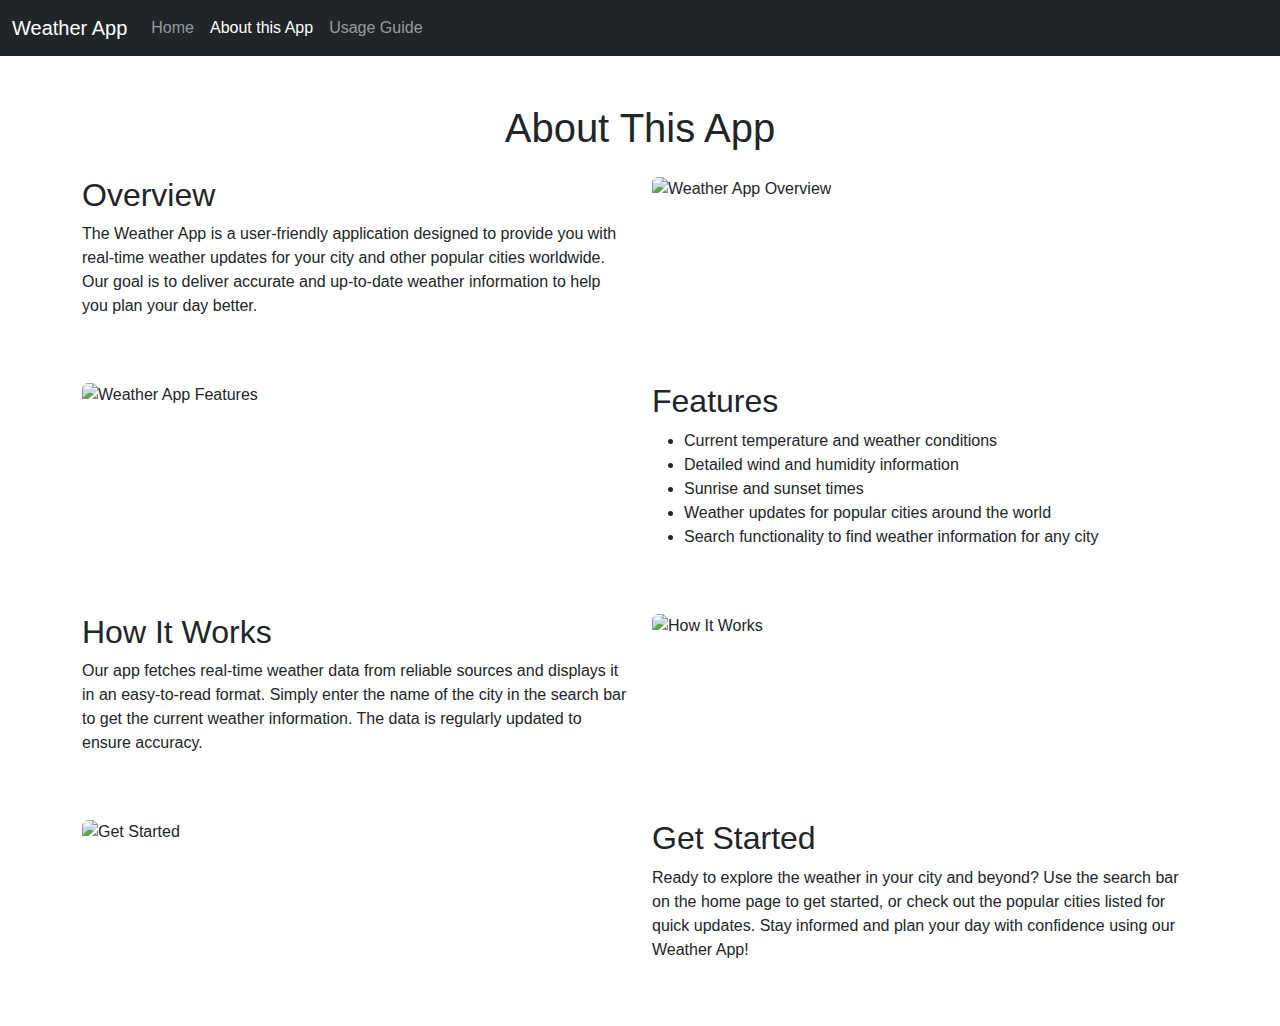
==== about.html @ dafa6f92 "final deploy" ====
<!doctype html>
<html lang="en">

<head>
    <meta charset="utf-8">
    <meta name="viewport" content="width=device-width, initial-scale=1">
    <title>About This App - Weather App</title>
    <link href="https://cdn.jsdelivr.net/npm/bootstrap@5.3.3/dist/css/bootstrap.min.css" rel="stylesheet"
        integrity="sha384-QWTKZyjpPEjISv5WaRU9OFeRpok6YctnYmDr5pNlyT2bRjXh0JMhjY6hW+ALEwIH" crossorigin="anonymous">
    <link rel="stylesheet" href="styles.css">
</head>

<body>
    <nav class="navbar navbar-expand-lg navbar-dark bg-dark">
        <div class="container-fluid">
            <a class="navbar-brand" href="#">Weather App</a>
            <button class="navbar-toggler" type="button" data-bs-toggle="collapse"
                data-bs-target="#navbarSupportedContent" aria-controls="navbarSupportedContent" aria-expanded="false"
                aria-label="Toggle navigation">
                <span class="navbar-toggler-icon"></span>
            </button>
            <div class="collapse navbar-collapse" id="navbarSupportedContent">
                <ul class="navbar-nav me-auto mb-2 mb-lg-0">
                    <li class="nav-item">
                        <a class="nav-link " aria-current="page" href="index.html">Home</a>
                    </li>
                    <li class="nav-item">
                        <a class="nav-link active" href="about.html">About this App</a>
                    </li>
                    <li class="nav-item">
                        <a class="nav-link" href="guide.html">Usage Guide</a>
                    </li>
                </ul>
            </div>
        </div>
    </nav>

    <div class="container my-5">
        <h1 class="text-center mb-4">About This App</h1>

        <section class="mb-5">
            <div class="row">
                <div class="col-md-6">
                    <h2>Overview</h2>
                    <p>The Weather App is a user-friendly application designed to provide you with real-time weather
                        updates for your city and other popular cities worldwide. Our goal is to deliver accurate and
                        up-to-date weather information to help you plan your day better.</p>
                </div>
                <div class="col-md-6">
                    <img src="https://s3.amazonaws.com/blog.invisionapp.com/uploads/2018/05/weather-app-4.png"
                        class="img-fluid rounded" alt="Weather App Overview">
                </div>
            </div>
        </section>

        <section class="mb-5">
            <div class="row">
                <div class="col-md-6">
                    <img src="https://via.placeholder.com/600x400" class="img-fluid rounded" alt="Weather App Features">
                </div>
                <div class="col-md-6">
                    <h2>Features</h2>
                    <ul>
                        <li>Current temperature and weather conditions</li>
                        <li>Detailed wind and humidity information</li>
                        <li>Sunrise and sunset times</li>
                        <li>Weather updates for popular cities around the world</li>
                        <li>Search functionality to find weather information for any city</li>
                    </ul>
                </div>
            </div>
        </section>

        <section class="mb-5">
            <div class="row">
                <div class="col-md-6">
                    <h2>How It Works</h2>
                    <p>Our app fetches real-time weather data from reliable sources and displays it in an easy-to-read
                        format. Simply enter the name of the city in the search bar to get the current weather
                        information. The data is regularly updated to ensure accuracy.</p>
                </div>
                <div class="col-md-6">
                    <img src="https://via.placeholder.com/600x400" class="img-fluid rounded" alt="How It Works">
                </div>
            </div>
        </section>

        <section>
            <div class="row">
                <div class="col-md-6">
                    <img src="https://via.placeholder.com/600x400" class="img-fluid rounded" alt="Get Started">
                </div>
                <div class="col-md-6">
                    <h2>Get Started</h2>
                    <p>Ready to explore the weather in your city and beyond? Use the search bar on the home page to get
                        started, or check out the popular cities listed for quick updates. Stay informed and plan your
                        day with confidence using our Weather App!</p>
                </div>
            </div>
        </section>
    </div>

    <script src="https://cdn.jsdelivr.net/npm/bootstrap@5.3.3/dist/js/bootstrap.bundle.min.js"
        integrity="sha384-YvpcrYf0tY3lHB60NNkmXc5s9fDVZLESaAA55NDzOxhy9GkcIdslK1eN7N6jIeHz"
        crossorigin="anonymous"></script>
    <script src="script.js"></script>
</body>

</html>
---- styles.css ----
body {
    background-image: url('https://encrypted-tbn0.gstatic.com/images?q=tbn:ANd9GcQoBnV4HltvAViKCMQJ5YsDNIk15t3pke5w0w&s');
    background-repeat: no-repeat;
    background-size: cover;
    font-family: 'Arial', sans-serif;
}
nav{
    background-color: #2e4c8b;
}

.card {
    border: none;
    position: relative;
    overflow: hidden;
    border-radius: 15px;
    width: 20rem;
    height: 14rem;
}

.card-img {
    width: 100%;
    height: auto;
    background-size:cover;
    filter: blur(3px);
    transition: transform 0.3s, filter 0.3s;
}

.card:hover .card-img {
    transform: scale(1.1);
    filter: blur(1px);
}

.card-img-overlay {
    position: absolute;
    top: 0;
    right: 0;
    bottom: 0;
    left: 0;
    display: flex;
    flex-direction: column;
    justify-content: center;
    align-items: center;
    color: white;
    text-shadow: 0 1px 2px rgba(0, 0, 0, 0.7s);
    background: rgba(0, 0, 0, 0.5); /* Optional: dark overlay for better text readability */
}

.card-header, .card-body {
    background: transparent;
    border: none;
}

.btn {
    background-color: #a3c5ff;
    color: black;
    border: none;
}

.btn:hover {
    background-color: #6a11cb;
    transform: scale(1.05);
}

.table {
    background: rgba(0, 0, 0, 0.2);
}

.table th, .table td {
    border: none;
}
.table td{
    background: rgba(0, 0, 0, 0.01);

}

.table th {
    background: rgba(0, 0, 0, 0.1);
}

.table-responsive {
    background: rgba(0, 0, 0, 0);
    border-radius: 15px;
    overflow: hidden;
}
.img-fluid{
    width: 500px;
    height: 300px;
    background-size: cover;
}
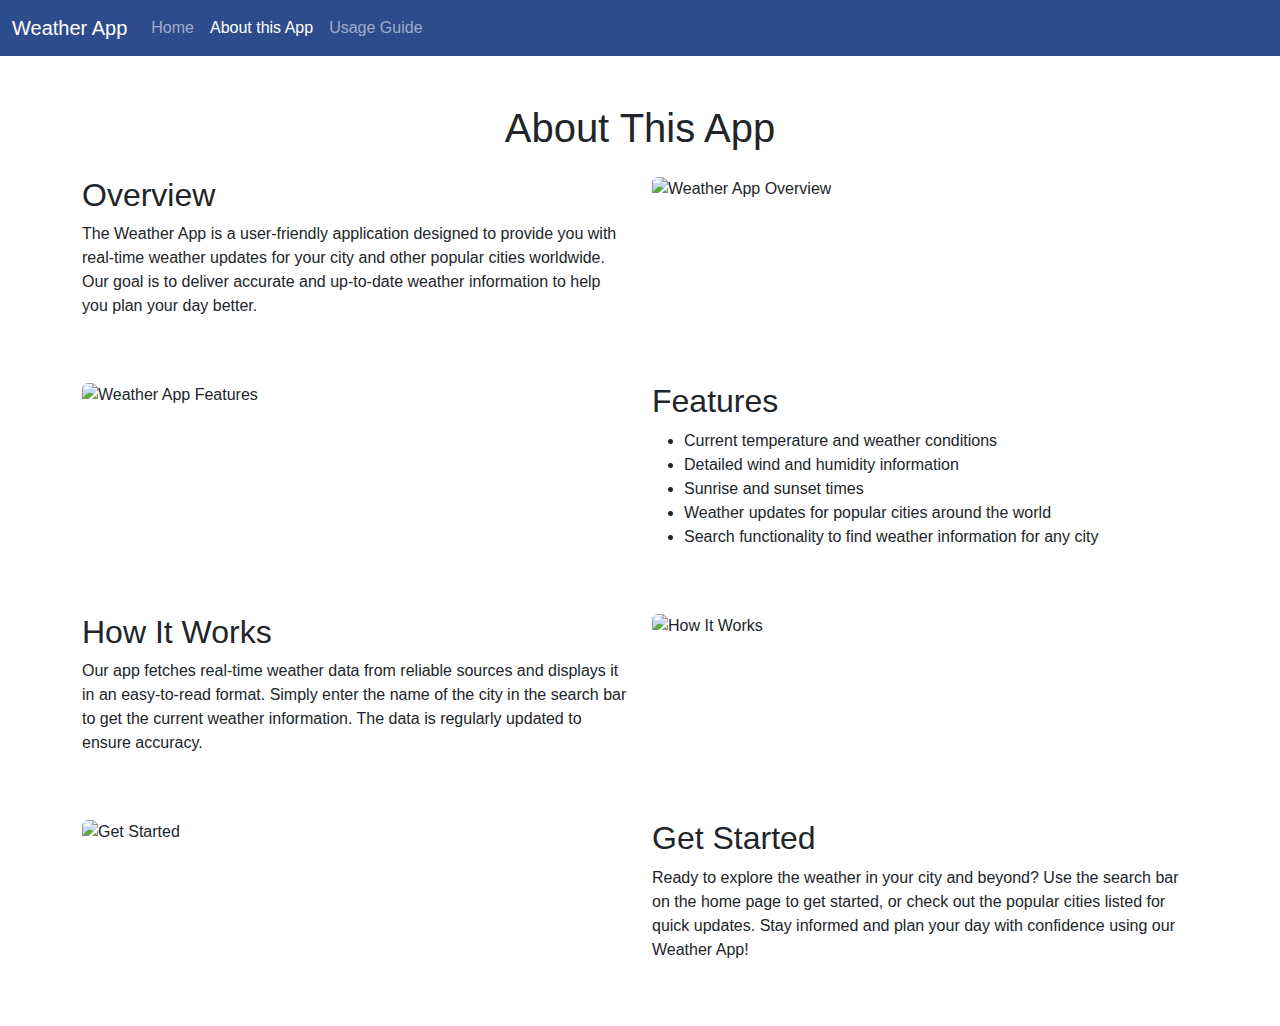
==== commit 04ba5b2f: "cities image changed" ====
--- a/about.html
+++ b/about.html
@@ -11,7 +11,7 @@
 </head>
 
 <body>
-    <nav class="navbar navbar-expand-lg navbar-dark bg-dark">
+    <nav class="navbar navbar-expand-lg navbar-dark">
         <div class="container-fluid">
             <a class="navbar-brand" href="#">Weather App</a>
             <button class="navbar-toggler" type="button" data-bs-toggle="collapse"
@@ -56,7 +56,8 @@
         <section class="mb-5">
             <div class="row">
                 <div class="col-md-6">
-                    <img src="https://via.placeholder.com/600x400" class="img-fluid rounded" alt="Weather App Features">
+                    <img src="https://tvishacdn.tvisha.com/data/images/2208200917/What_are_the_weather_features.png"
+                        class="img-fluid rounded" alt="Weather App Features">
                 </div>
                 <div class="col-md-6">
                     <h2>Features</h2>
@@ -80,7 +81,8 @@
                         information. The data is regularly updated to ensure accuracy.</p>
                 </div>
                 <div class="col-md-6">
-                    <img src="https://via.placeholder.com/600x400" class="img-fluid rounded" alt="How It Works">
+                    <img src="https://media.istockphoto.com/id/1442507354/vector/weather-forecast-widget-icon-set.jpg?s=612x612&w=0&k=20&c=Q8pbgqeY7eOgpXKKF71AGQfvOX1-oak9OcavxTCLJgw="
+                        class="img-fluid rounded" alt="How It Works">
                 </div>
             </div>
         </section>
@@ -88,7 +90,8 @@
         <section>
             <div class="row">
                 <div class="col-md-6">
-                    <img src="https://via.placeholder.com/600x400" class="img-fluid rounded" alt="Get Started">
+                    <img src="https://t4.ftcdn.net/jpg/05/08/09/59/360_F_508095918_EfLZJilo2BaKaceKcYJQEpuRBVO0TMlt.jpg"
+                        class="img-fluid rounded" alt="Get Started">
                 </div>
                 <div class="col-md-6">
                     <h2>Get Started</h2>
--- a/styles.css
+++ b/styles.css
@@ -62,19 +62,22 @@
 }
 
 .table {
-    background: rgba(0, 0, 0, 0.2);
+    /* background: rgba(0, 0, 0, 0.2); */
+    background-image: url("https://st3.depositphotos.com/1756443/34573/i/450/depositphotos_345738220-stock-photo-blue-sky-white-clouds-backgroun.jpg");
+    background-repeat: no-repeat;
+    background-size: cover;
 }
 
 .table th, .table td {
     border: none;
 }
 .table td{
-    background: rgba(0, 0, 0, 0.01);
+    background: rgba(0, 0, 0, 0.05);
 
 }
 
 .table th {
-    background: rgba(0, 0, 0, 0.1);
+    background: rgba(0, 0, 0, 0.2);
 }
 
 .table-responsive {
